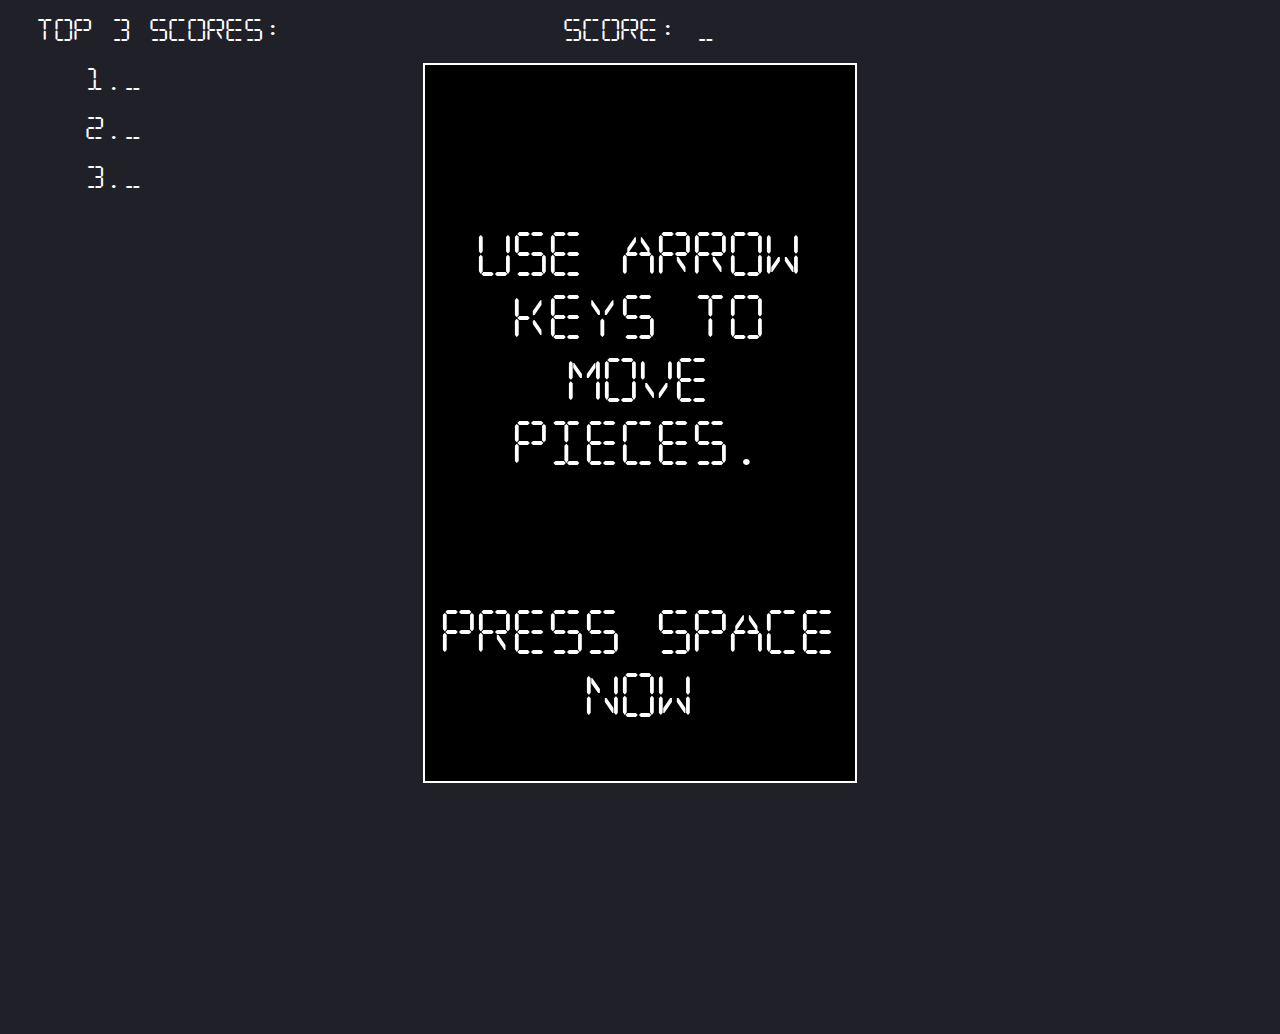
==== index.html @ 9ca0c14b "Rename js_practice.html to index.html" ====
<!doctype html>
<html>

<head>
  <meta charset="UTF-8">
  <link rel="stylesheet" href="style.css">
<link rel="stylesheet" href="https://use.fontawesome.com/releases/v5.0.13/css/all.css" integrity="sha384-DNOHZ68U8hZfKXOrtjWvjxusGo9WQnrNx2sqG0tfsghAvtVlRW3tvkXWZh58N9jp" crossorigin="anonymous">
 
      
</head>

<body>
	<div class="container">
		<div id="scoreBoard">
			<i class="fas fa-trophy"> </i> Top 3 scores: 
			<div id="scores">
				<p id = "one">1._</p>
				<p id = "two">2._</p>
				<p id = "three">3._</p>
			</div>
		</div>
		<div id="game">
			<div id="currentScore">Score: _</div>
			<canvas id="tetris" width="240" height = "400"></canvas>

		</div>
		<div id="startSection">
			<div id= "startCount"></div>
			<div id = "tetrisImg" ><img id = "tetrisImg1" src="tetris_title.png"></div>
			<div id="space">Use arrow keys to move pieces.<br><br><br> Press SPACE now</div>
			<div id= "startBut">Start</div>
			
		</div>
</div>

<!-- Main JS file -->
	<script src = "js_practice.js"></script>
</body>

</html>
---- style.css ----
* {
	box-sizing:border-box;
}
@font-face {
  font-family: 'Tetris';
  src: url('DIGITALDREAM-webfont.ttf') format('truetype'); 
}  
body {
	background: #202028;
	color: #fff;
	font-size: 1.5em;
	font-family:Tetris;
	text-align: center;
}
.container {
	display: flex;
	justify-content: center;
	height: 80vh;

}
canvas {

	margin-top: 20px;
	height: 80vh;
	border: 2px solid #fff;
	background: black;
}
#currentScore{
	margin-top: 10px;
}
#scores {
	margin-left: 50px;
}
#scoreBoard {
	position: absolute;
	top: 2vh;
	left:4vh;
	text-align: left;
}
#space{
	margin-top: -20%;
	text-align: center;
	font-size: 1em;
	line-height: 1.4em;
}
#startSection {
	width: 47vh;
	position: absolute;
	top:15%;
	font-size: 5vh;

}
#startBut{
	width: 80%;
	margin: 0 auto;
	text-align: center;
	margin-top: 50%;
	font-size: 8vh;
	font-weight: 600;
	padding: 10px 0;
	padding-left: 10px;
	opacity: 0;

}
#startBut:hover {
	border: 2px solid white;
	border-radius: 20px;
	cursor: pointer;
	color:black;
	background: white;
	transition: color 0.25s , background 0.25s;
}
#startCount {
	margin: 40% auto;
	font-size: 3em;
	font-weight: 600;
	color: white;
	padding-left: 10px;
	display: none;
}

#tetrisImg1 {
	max-width: 100%;

}
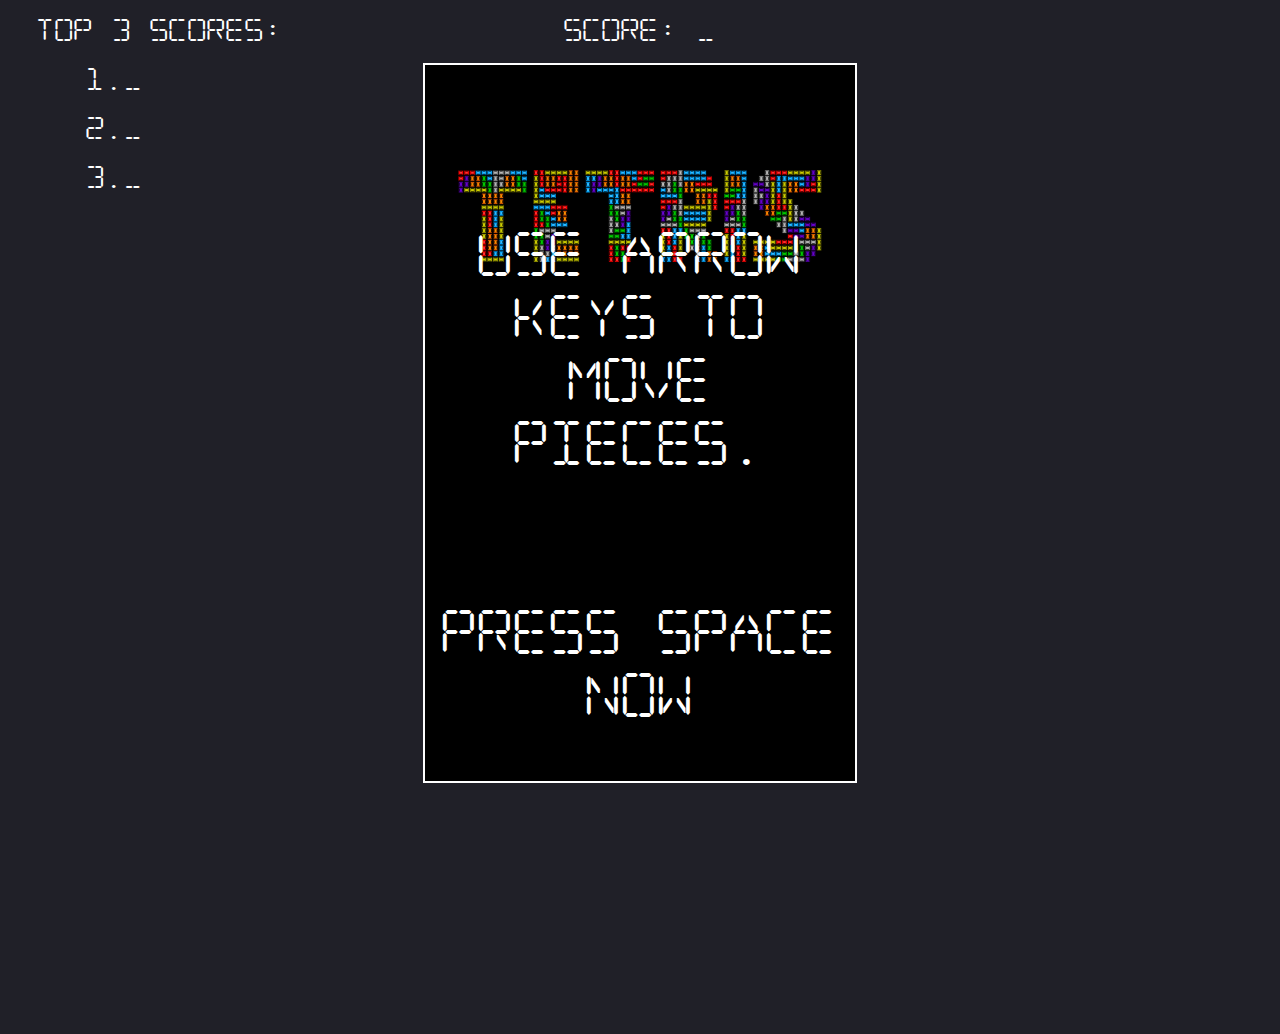
==== commit 6cc72149: "Update index.html" ====
--- a/index.html
+++ b/index.html
@@ -34,7 +34,7 @@
 </div>
 
 <!-- Main JS file -->
-	<script src = "js_practice.js"></script>
+	<script src = "main.js"></script>
 </body>
 
 </html>
